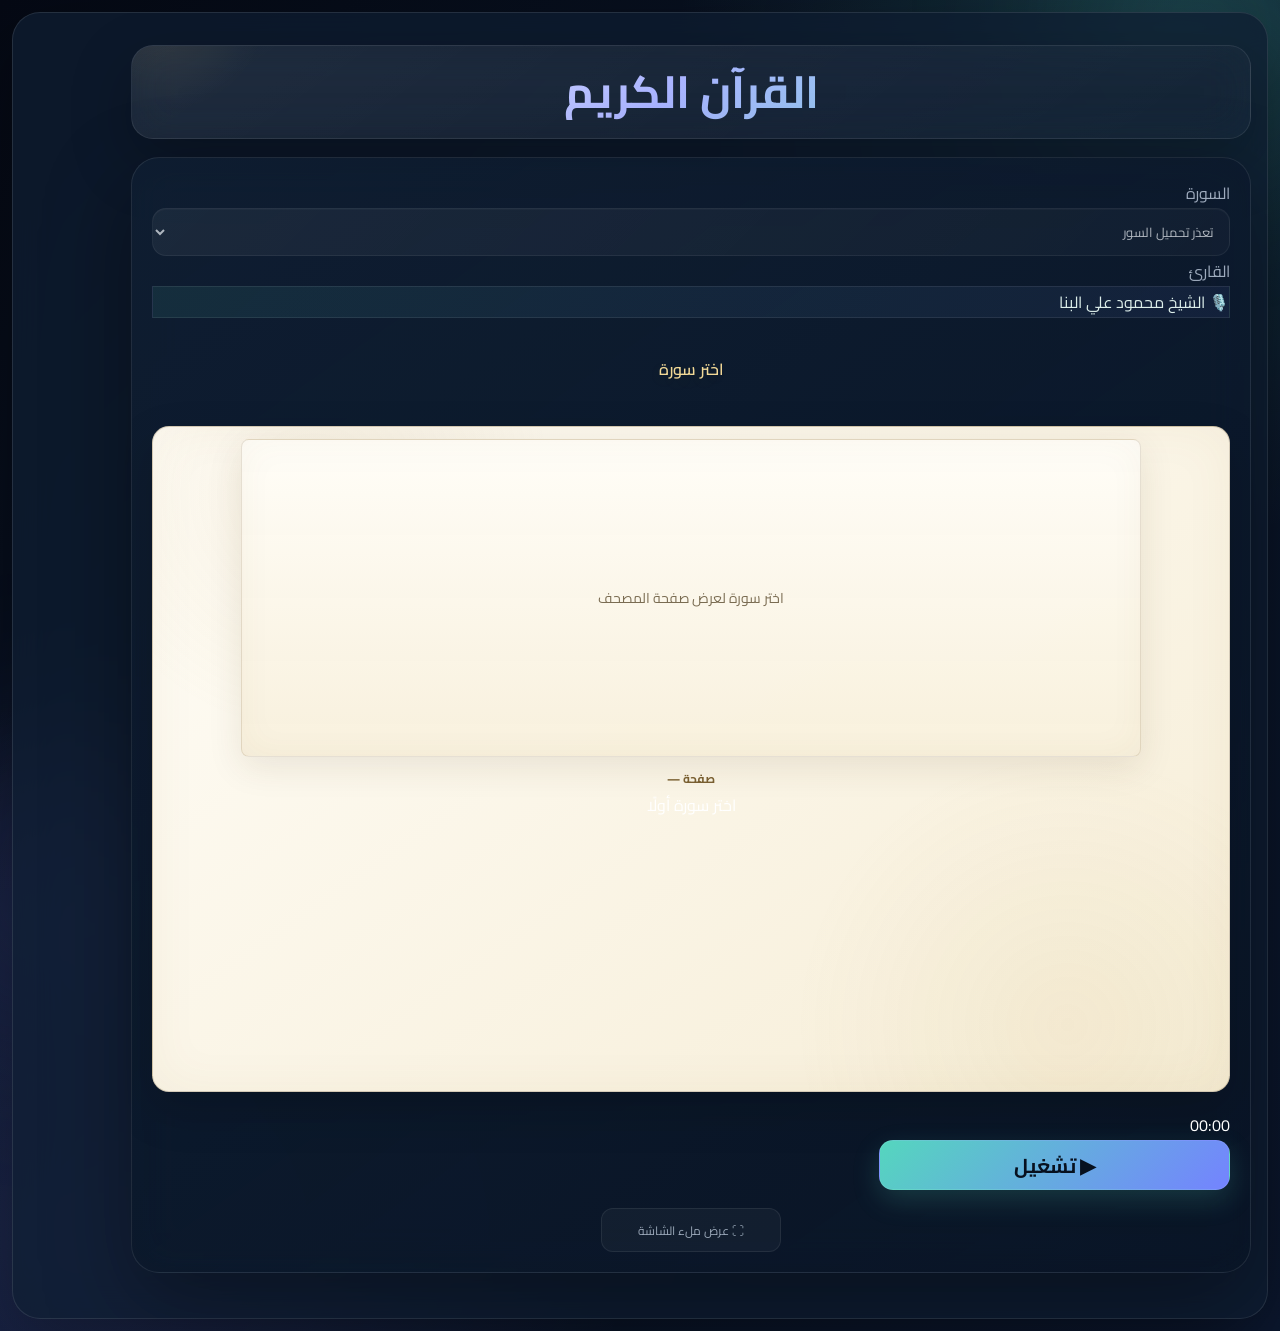
==== bana/index.html @ af64d281 "Add files via upload" ====
<!DOCTYPE html>
<html lang="ar" dir="rtl">

<head>

    <meta charset="UTF-8">

    <meta
        name="viewport"
        content="width=device-width, initial-scale=1.0, maximum-scale=1.0, user-scalable=no"
    >

    <title>القرآن الكريم - محمود علي البنا</title>


    <!-- Google Font -->

    <link
        rel="preconnect"
        href="https://fonts.googleapis.com"
    >

    <link
        rel="preconnect"
        href="https://fonts.gstatic.com"
        crossorigin
    >

    <link
        href="https://fonts.googleapis.com/css2?family=Amiri+Quran&family=Cairo:wght@400;500;600;700;800&family=Noto+Naskh+Arabic:wght@400;500;600;700&display=swap"
        rel="stylesheet"
    >
<link rel="stylesheet" href="style.css">

</head>


<body>


    <main class="app">

        <div class="app-container">


            <!-- =========================================
                 HEADER
            ========================================== -->

            <header class="header">

                <h1>
                    القرآن الكريم
                </h1>


            </header>


            <!-- =========================================
                 MAIN CARD
            ========================================== -->

            <section class="main-card">


                <!-- =====================================
                     SELECTORS
                ====================================== -->

                <div class="selectors">


                    <!-- Surah -->

                    <div class="field">

                        <label for="surahSelect">
                            السورة
                        </label>

                        <div class="select-wrapper">

                            <select
                                id="surahSelect"
                            >

                                <option value="">
                                    جاري تحميل السور...
                                </option>

                            </select>

                        </div>

                    </div>


                    <!-- Reciter (fixed) -->

                    <div class="field">

                        <label>
                            القارئ
                        </label>

                        <div class="reciter-display">

                            <span class="mic">
                                🎙️
                            </span>

                            <span>
                                الشيخ محمود علي البنا
                            </span>

                        </div>

                    </div>

                    </div>


                <!-- =====================================
                     SURAH HEADER
                ====================================== -->

                <div class="surah-header">

                    <div
                        id="surahName"
                        class="surah-name"
                    >
                        اختر سورة
                    </div>


                </div>


                <!-- =====================================
                     AYAH
                ====================================== -->

                <div
                    class="ayah-container"
                    id="ayahContainer"
                >

                    <div
                        id="pageView"
                        class="page-view"
                        aria-live="polite"
                    >
                        <div class="page-loading">اختر سورة لعرض صفحة المصحف</div>
                    </div>

                    <div
                        id="pageNumber"
                        class="page-number"
                    >
                        صفحة —
                    </div>

                    <div
                        id="ayahCounter"
                        class="counter"
                    >
                        اختر سورة أولًا
                    </div>

                </div>


                <!-- =====================================
                     PROGRESS
                ====================================== -->

                <div class="progress-container">

                    <div
                        class="progress-track"
                    >

                        <div
                            id="progressBar"
                            class="progress-bar"
                        ></div>

                    </div>


                    <div
                        id="currentTime"
                        class="time"
                    >
                        00:00
                    </div>

                </div>


                <!-- =====================================
                     CONTROLS
                ====================================== -->

                <div class="controls">


                    <button
                        id="playBtn"
                        class="control-btn play-btn"
                        type="button"
                        aria-label="تشغيل"
                    >

                        <span>
                            ▶
                        </span>

                        <span>
                            تشغيل
                        </span>

                    </button>


                </div>


                <!-- =====================================
                     FULLSCREEN
                ====================================== -->

                <div class="secondary-controls">

                    <button
                        id="fullscreenBtn"
                        class="fullscreen-btn"
                        type="button"
                    >

                        ⛶
                        عرض ملء الشاشة

                    </button>

                </div>


            </section>


            <!-- =========================================
                 AUDIO
            ========================================== -->

            <audio
                id="audio"
                preload="auto"
                playsinline
            ></audio>





        </div>

    </main>


    <!-- APP JS -->

    <script src="quran-core.js"></script>
    <script src="quran-audio.js"></script>
    <script src="app.js"></script>


</body>

</html>
---- bana/style.css ----
* {
    box-sizing: border-box;
}

html {
    min-height: 100%;
    background: #07111f;
}

body {
    margin: 0;
    min-height: 100vh;
    min-height: 100dvh;
    padding: max(12px, env(safe-area-inset-top))
             max(12px, env(safe-area-inset-right))
             max(12px, env(safe-area-inset-bottom))
             max(12px, env(safe-area-inset-left));
    font-family: "Cairo", sans-serif;
    background:
        radial-gradient(circle at 90% 5%, rgba(73,185,166,.22), transparent 30%),
        radial-gradient(circle at 10% 95%, rgba(95,91,220,.22), transparent 32%),
        #07111f;
    color: #fff;
    display: flex;
    justify-content: center;
    align-items: center;
    overflow-x: hidden;
}

button,
select {
    -webkit-tap-highlight-color: transparent;
    touch-action: manipulation;
}

.app {
    width: min(100%, 920px);
    margin: auto;
}

header {
    text-align: center;
    margin: 4px 0 20px;
}

.brand-icon {
    width: 38px;
    height: 38px;
    margin: 0 auto 6px;
    display: grid;
    place-items: center;
    border: 1px solid rgba(255,255,255,.12);
    border-radius: 12px;
    background: rgba(255,255,255,.05);
    color: #e7c77b;
    font-size: 21px;
}

header h1 {
    margin: 0;
    font-size: clamp(25px, 6vw, 45px);
    line-height: 1.25;
    font-weight: 700;
    background: linear-gradient(135deg, #67e8d0, #7d8cff);
    -webkit-background-clip: text;
    -webkit-text-fill-color: transparent;
}

header p {
    margin: 4px 0 0;
    color: #9eabbc;
    font-size: clamp(11px, 2.8vw, 14px);
}

main {
    width: 100%;
    background: rgba(15,30,50,.75);
    border: 1px solid rgba(255,255,255,.1);
    border-radius: clamp(18px, 4vw, 28px);
    padding: clamp(14px, 4vw, 35px);
    backdrop-filter: blur(20px);
    box-shadow: 0 30px 80px rgba(0,0,0,.35);
}

.controls {
    display: grid;
    grid-template-columns: repeat(3, minmax(0, 1fr));
    gap: 12px;
    margin-bottom: 18px;
}

.control {
    min-width: 0;
    display: flex;
    flex-direction: column;
    gap: 6px;
}

.control label {
    font-size: 12px;
    color: #aeb9c8;
}

select {
    width: 100%;
    min-width: 0;
    height: 48px;
    border-radius: 13px;
    border: 1px solid rgba(255,255,255,.1);
    background: rgba(255,255,255,.06);
    color: #fff;
    padding: 0 12px;
    outline: none;
    font-family: "Cairo", sans-serif;
    font-size: 13px;
    cursor: pointer;
}

select:focus {
    border-color: #55d6be;
    box-shadow: 0 0 0 3px rgba(85,214,190,.08);
}

select option {
    background: #102039;
    color: #fff;
}

.ayah-container {
    min-height: clamp(300px, 45vh, 430px);
    border-radius: clamp(18px, 4vw, 24px);
    background:
        radial-gradient(circle at center, rgba(85,214,190,.08), transparent 60%),
        rgba(255,255,255,.035);
    border: 1px solid rgba(255,255,255,.08);
    display: flex;
    flex-direction: column;
    justify-content: center;
    align-items: center;
    text-align: center;
    padding: clamp(22px, 5vw, 40px) clamp(14px, 5vw, 35px);
    overflow: auto;
}

.surah-name {
    color: #65dbc5;
    font-size: clamp(13px, 3vw, 16px);
    font-weight: 600;
    margin-bottom: 12px;
}

.ayah-number {
    flex: 0 0 auto;
    width: 40px;
    height: 40px;
    border-radius: 50%;
    display: grid;
    place-items: center;
    background: linear-gradient(135deg, rgba(85,214,190,.2), rgba(109,124,255,.2));
    border: 1px solid rgba(255,255,255,.12);
    color: #e7c77b;
    font-size: 13px;
    margin-bottom: clamp(18px, 4vw, 25px);
}

.ayah-text {
    width: 100%;
    max-width: 820px;
    font-family: "Amiri", serif;
    font-size: clamp(25px, 5vw, 48px);
    line-height: 2.15;
    overflow-wrap: anywhere;
    animation: ayahAnimation .5s ease;
}

@keyframes ayahAnimation {
    from {
        opacity: 0;
        transform: translateY(15px) scale(.98);
    }
    to {
        opacity: 1;
        transform: translateY(0) scale(1);
    }
}

.player {
    display: grid;
    grid-template-columns: 1fr 1.2fr 1fr;
    gap: 10px;
    margin-top: 18px;
}

button {
    min-width: 0;
    font-family: "Cairo", sans-serif;
    cursor: pointer;
    border: none;
    color: #fff;
    transition: transform .2s ease, background .2s ease, box-shadow .2s ease;
}

.control-btn,
.play-btn {
    min-height: 50px;
    border-radius: 14px;
    font-size: clamp(11px, 2.8vw, 14px);
}

.control-btn {
    padding: 0 12px;
    background: rgba(255,255,255,.07);
    border: 1px solid rgba(255,255,255,.08);
}

.control-btn span {
    font-size: 20px;
    vertical-align: -2px;
}

.play-btn {
    padding: 0 10px;
    background: linear-gradient(135deg, #55d6be, #7180ff);
    color: #07111f;
    font-weight: 700;
    box-shadow: 0 10px 30px rgba(85,214,190,.18);
}

.control-btn:hover,
.play-btn:hover {
    transform: translateY(-2px);
}

.control-btn:active,
.play-btn:active {
    transform: scale(.98);
}

.progress-container {
    margin-top: 18px;
}

.progress-info {
    display: flex;
    justify-content: space-between;
    color: #8997aa;
    font-size: 10px;
    margin-bottom: 7px;
}

.progress {
    width: 100%;
    height: 5px;
    background: rgba(255,255,255,.08);
    border-radius: 10px;
    overflow: hidden;
}

#progressBar {
    width: 0;
    height: 100%;
    background: linear-gradient(90deg, #55d6be, #7180ff);
    transition: width .1s linear;
}

.fullscreen-btn {
    display: block;
    width: min(100%, 180px);
    min-height: 44px;
    margin: 18px auto 0;
    padding: 8px 15px;
    border-radius: 12px;
    background: rgba(255,255,255,.06);
    border: 1px solid rgba(255,255,255,.08);
    color: #b8c4d2;
    font-size: 12px;
}

.fullscreen-btn:hover {
    background: rgba(255,255,255,.12);
    color: #fff;
}

.ayah-container:fullscreen {
    width: 100vw;
    height: 100vh;
    min-height: 100vh;
    border-radius: 0;
    background:
        radial-gradient(circle at center, rgba(85,214,190,.15), transparent 40%),
        #050c16;
}

@media (max-width: 700px) {
    body {
        align-items: flex-start;
        padding-top: max(10px, env(safe-area-inset-top));
    }

    header {
        margin-bottom: 12px;
    }

    main {
        padding: 12px;
    }

    .controls {
        grid-template-columns: 1fr;
        gap: 8px;
        margin-bottom: 12px;
    }

    .control {
        gap: 4px;
    }

    select {
        height: 46px;
    }

    .ayah-container {
        min-height: min(56vh, 390px);
        padding: 22px 12px;
    }

    .ayah-text {
        font-size: clamp(24px, 8vw, 38px);
        line-height: 2;
    }

    .player {
        gap: 7px;
        margin-top: 12px;
    }

    .control-btn,
    .play-btn {
        min-height: 48px;
    }

    .fullscreen-btn {
        margin-top: 12px;
    }
}

@media (max-width: 360px) {
    body {
        padding-left: 8px;
        padding-right: 8px;
    }

    main {
        padding: 10px;
    }

    .ayah-container {
        min-height: 330px;
    }

    .ayah-text {
        font-size: 23px;
        line-height: 1.9;
    }

    .control-btn,
    .play-btn {
        font-size: 10px;
        padding-left: 7px;
        padding-right: 7px;
    }

    .control-btn span {
        font-size: 17px;
    }
}

@media (max-height: 620px) and (orientation: landscape) {
    body {
        align-items: flex-start;
    }

    header {
        margin: 0 0 8px;
    }

    .brand-icon,
    header p {
        display: none;
    }

    header h1 {
        font-size: 24px;
    }

    .ayah-container {
        min-height: 230px;
    }

    .ayah-text {
        font-size: clamp(22px, 5vw, 32px);
        line-height: 1.8;
    }
}

@media (prefers-reduced-motion: reduce) {
    *,
    *::before,
    *::after {
        animation-duration: .01ms !important;
        transition-duration: .01ms !important;
    }
}


/* =========================================================
   MUSHAF PAGE VIEW
   ========================================================= */

.ayah-container {
    display: block;
    padding: clamp(10px, 2vw, 20px);
    overflow: auto;
    background:
        linear-gradient(180deg, #f8f1df, #efe5cc);
    border-color: rgba(111, 84, 39, .22);
    direction: rtl;
}

.page-view {
    width: min(100%, 760px);
    min-height: 100%;
    margin: 0 auto;
    padding: clamp(22px, 4vw, 42px) clamp(18px, 5vw, 48px);
    background:
        linear-gradient(180deg, #fffdf7, #f8f0dc);
    border: 1px solid rgba(105, 78, 37, .18);
    border-radius: 8px;
    box-shadow:
        0 8px 30px rgba(71, 49, 20, .12),
        inset 0 0 35px rgba(126, 94, 43, .06);
    color: #201b13;
    text-align: right;
}

.page-ayah {
    position: relative;
    display: block;
    padding: 8px 10px;
    margin: 3px 0;
    border-radius: 9px;
    transition:
        background .25s ease,
        box-shadow .25s ease,
        transform .25s ease;
    cursor: default;
}

.page-ayah-text {
    font-family: "Amiri", "Traditional Arabic", serif;
    font-size: clamp(21px, 3.1vw, 32px);
    line-height: 2.25;
    font-weight: 600;
}

.page-ayah-marker {
    display: inline-grid;
    place-items: center;
    width: 28px;
    height: 28px;
    margin-inline-start: 7px;
    border: 1px solid rgba(106, 82, 39, .38);
    border-radius: 50%;
    color: #765b2c;
    font-family: "Amiri", serif;
    font-size: 13px;
    vertical-align: middle;
    background: rgba(255,255,255,.45);
}

.page-ayah.is-current {
    background:
        linear-gradient(
            90deg,
            rgba(244, 205, 83, .30),
            rgba(244, 205, 83, .52),
            rgba(244, 205, 83, .26)
        );
    box-shadow:
        0 0 0 2px rgba(199, 157, 45, .28),
        0 7px 20px rgba(130, 94, 23, .12);
    transform: scale(1.01);
}

.page-ayah.is-current .page-ayah-marker {
    background: #c99f38;
    color: #fff;
    border-color: #b88a24;
    box-shadow: 0 2px 8px rgba(116, 83, 16, .22);
}

.page-number {
    margin-top: 10px;
    color: #795f31;
    font-size: 12px;
    font-weight: 700;
    text-align: center;
}

.page-loading {
    min-height: 260px;
    display: grid;
    place-items: center;
    color: #7a6c52;
    font-size: 14px;
    text-align: center;
}

@media (max-width: 700px) {
    .ayah-container {
        min-height: min(68vh, 620px);
        padding: 7px;
    }

    .page-view {
        padding: 18px 12px;
    }

    .page-ayah {
        padding: 6px 7px;
    }

    .page-ayah-text {
        font-size: clamp(20px, 6vw, 29px);
        line-height: 2.15;
    }

    .page-ayah-marker {
        width: 24px;
        height: 24px;
        font-size: 11px;
    }
}

@media (max-height: 620px) and (orientation: landscape) {
    .ayah-container {
        min-height: 300px;
    }

    .page-ayah-text {
        font-size: clamp(18px, 4vw, 26px);
        line-height: 1.9;
    }
}

.ayah-container:fullscreen {
    padding: 18px;
    background: #efe5cc;
}

.ayah-container:fullscreen .page-view {
    max-width: 900px;
    min-height: calc(100vh - 36px);
}

.ayah-container:fullscreen .page-ayah-text {
    font-size: clamp(26px, 3.8vw, 43px);
}
.mushaf-ayah.current-reading {
    background: rgba(255, 215, 100, 0.45);
    border-radius: 8px;
    padding: 4px 8px;
    box-shadow: 0 0 12px rgba(255, 215, 100, 0.25);
    transition: all 0.25s ease;
}
/* =========================================================
   SURAH HEADER
   ========================================================= */

.surah-header {
    width: 100%;
    text-align: center;
    margin: 24px 0 18px;
    padding: 12px 10px;
}


/* =========================================================
   SURAH NAME
   ========================================================= */

.surah-title {
    font-family:
        "Amiri",
        "Scheherazade New",
        serif;

    font-size: 28px;
    font-weight: bold;

    margin-bottom: 12px;
}


/* =========================================================
   BASMALA
   ========================================================= */

.basmala {
    font-family:
        "Amiri",
        "Scheherazade New",
        serif;

    font-size: 25px;

    line-height: 2;

    text-align: center;

    white-space: nowrap;

    margin-bottom: 10px;
}


/* =========================================================
   SURAH SEPARATOR
   ========================================================= */

.surah-separator {
    width: 100%;

    display: flex;

    flex-direction: column;

    align-items: center;

    justify-content: center;

    margin: 30px 0;
}


.surah-separator-line {
    width: 70%;

    height: 1px;

    background: currentColor;

    opacity: 0.18;
}


.surah-separator-space {
    height: 18px;
}


/* =========================================================
   AYAH
   ========================================================= */

.mushaf-ayah {

    display: inline;

    font-family:
        "Amiri",
        "Scheherazade New",
        serif;

    font-size: 28px;

    line-height: 2.4;

    border-radius: 8px;

    padding: 3px 2px;

    transition:
        background-color 0.25s ease,
        box-shadow 0.25s ease;

}


/* =========================================================
   AYAH NUMBER
   ========================================================= */

.ayah-marker {

    display: inline;

    white-space: nowrap;

    font-family:
        "Amiri",
        "Scheherazade New",
        serif;

    font-size: 0.9em;

    margin: 0 2px;

}


/* =========================================================
   CURRENTLY READING AYAH
   ========================================================= */

.mushaf-ayah.current-reading {

    background:
        rgba(255, 210, 70, 0.42);

    border-radius: 9px;

    padding:
        4px 7px;

    box-shadow:
        0 0 0 2px
        rgba(255, 210, 70, 0.15),

        0 3px 12px
        rgba(255, 210, 70, 0.12);

}


/* =========================================================
   MUSHAF PAGE
   ========================================================= */

.mushaf-page {

    direction: rtl;

    text-align: justify;

    font-family:
        "Amiri",
        "Scheherazade New",
        serif;

    font-size: 28px;

    line-height: 2.4;

    padding:
        30px 35px;

}


/* =========================================================
   AYAH AREA
   ========================================================= */

.mushaf-ayahs {

    direction: rtl;

    text-align: justify;

}


/* =========================================================
   PAGE HEADER
   ========================================================= */

.mushaf-page-header {

    text-align: center;

    font-family:
        "Amiri",
        serif;

    font-size: 18px;

    opacity: 0.65;

    margin-bottom: 25px;

}


/* =========================================================
   PREMIUM 3D VISUAL LAYER — FINAL OVERRIDES
   ========================================================= */

:root {
    --q-bg-1: #050914;
    --q-bg-2: #091426;
    --q-bg-3: #0c1830;
    --q-cyan: #55d6be;
    --q-violet: #7b83ff;
    --q-gold: #e7c77b;
    --q-paper: #fffdf5;
    --q-paper-2: #f7eed7;
    --q-ink: #241e14;
}

html {
    background: var(--q-bg-1) !important;
    scroll-behavior: smooth;
}

body {
    position: relative;
    isolation: isolate;
    background:
        radial-gradient(circle at 90% 5%, rgba(85,214,190,.16), transparent 28%),
        radial-gradient(circle at 8% 92%, rgba(123,131,255,.18), transparent 31%),
        radial-gradient(circle at 50% 42%, rgba(91,106,170,.08), transparent 35%),
        linear-gradient(135deg, var(--q-bg-1), var(--q-bg-2) 48%, var(--q-bg-3)) !important;
}

body::before,
body::after {
    content: "";
    position: fixed;
    z-index: -2;
    pointer-events: none;
    border-radius: 50%;
    filter: blur(70px);
}

body::before {
    width: 420px;
    height: 420px;
    top: -180px;
    right: -130px;
    background: radial-gradient(circle, rgba(85,214,190,.18), transparent 68%);
    animation: qOrbOne 12s ease-in-out infinite alternate;
}

body::after {
    width: 480px;
    height: 480px;
    bottom: -220px;
    left: -170px;
    background: radial-gradient(circle, rgba(123,131,255,.18), transparent 68%);
    animation: qOrbTwo 15s ease-in-out infinite alternate;
}

@keyframes qOrbOne {
    from { transform: translate3d(0,0,0) scale(1); }
    to { transform: translate3d(-45px,55px,0) scale(1.1); }
}

@keyframes qOrbTwo {
    from { transform: translate3d(0,0,0) scale(1); }
    to { transform: translate3d(60px,-40px,0) scale(1.12); }
}

.app {
    width: 100% !important;
    padding: 28px 16px 45px !important;
}

.app-container {
    width: min(1120px, 100%) !important;
}

.header {
    position: relative;
    padding: 18px 22px !important;
    margin-bottom: 18px !important;
    border: 1px solid rgba(255,255,255,.09);
    border-radius: 22px;
    background: linear-gradient(145deg, rgba(255,255,255,.075), rgba(255,255,255,.025));
    backdrop-filter: blur(22px);
    -webkit-backdrop-filter: blur(22px);
    box-shadow: 0 22px 60px rgba(0,0,0,.25);
    overflow: hidden;
}

.header::after {
    content: "";
    position: absolute;
    width: 220px;
    height: 220px;
    top: -150px;
    left: -80px;
    border-radius: 50%;
    background: radial-gradient(circle, rgba(231,199,123,.12), transparent 68%);
    pointer-events: none;
}

.header-icon {
    width: 58px !important;
    height: 58px !important;
    margin: 0 auto 9px !important;
    border: 1px solid rgba(231,199,123,.22);
    border-radius: 17px !important;
    background: linear-gradient(145deg, rgba(231,199,123,.18), rgba(123,131,255,.10)) !important;
    color: var(--q-gold) !important;
    box-shadow: inset 0 1px 0 rgba(255,255,255,.12), 0 12px 30px rgba(0,0,0,.24) !important;
    animation: qIconFloat 4s ease-in-out infinite;
}

@keyframes qIconFloat {
    50% { transform: translateY(-3px); }
}

.header h1 {
    background: linear-gradient(135deg, #fff, #a9b3ff 48%, #69e1ca) !important;
    -webkit-background-clip: text !important;
    background-clip: text !important;
    -webkit-text-fill-color: transparent !important;
}

.header p {
    color: #94a3b8 !important;
}

.main-card {
    position: relative;
    padding: 20px !important;
    border: 1px solid rgba(255,255,255,.09) !important;
    border-radius: 28px !important;
    background: linear-gradient(145deg, rgba(15,30,50,.84), rgba(8,19,35,.72)) !important;
    box-shadow: 0 30px 85px rgba(0,0,0,.36) !important;
    backdrop-filter: blur(22px);
    -webkit-backdrop-filter: blur(22px);
}

.selectors {
    gap: 13px !important;
}

.field label {
    color: #9eabbd !important;
}

.select-wrapper::after {
    color: var(--q-cyan) !important;
}

select {
    border: 1px solid rgba(255,255,255,.09) !important;
    border-radius: 14px !important;
    background: linear-gradient(135deg, rgba(255,255,255,.075), rgba(255,255,255,.035)) !important;
    color: #f2f6fb !important;
    box-shadow: inset 0 1px 0 rgba(255,255,255,.04);
}

select:hover {
    border-color: rgba(85,214,190,.28) !important;
    transform: translateY(-1px);
}

select:focus {
    border-color: rgba(85,214,190,.65) !important;
    box-shadow: 0 0 0 4px rgba(85,214,190,.08), 0 12px 30px rgba(0,0,0,.16) !important;
}

.reciter-display {
    border: 1px solid rgba(255,255,255,.08) !important;
    background: linear-gradient(135deg, rgba(85,214,190,.09), rgba(123,131,255,.07)) !important;
    color: #dceeea !important;
}

.surah-name {
    color: #f2d997 !important;
    text-shadow: 0 4px 20px rgba(231,199,123,.12);
}

.ayah-container {
    min-height: min(74vh, 820px) !important;
    max-height: calc(100vh - 245px) !important;
    padding: 12px !important;
    border: 1px solid rgba(105,78,37,.27) !important;
    border-radius: 17px !important;
    background:
        radial-gradient(circle at 15% 10%, rgba(194,160,85,.10), transparent 22%),
        radial-gradient(circle at 85% 90%, rgba(194,160,85,.08), transparent 25%),
        linear-gradient(145deg, #fffdf7, #f6edd6) !important;
    box-shadow: inset 0 0 50px rgba(126,94,43,.055), 0 18px 45px rgba(0,0,0,.20) !important;
}

.page-view {
    width: min(100%, 900px) !important;
    padding: 28px clamp(18px,5vw,55px) !important;
    border: 1px solid rgba(105,78,37,.17) !important;
    border-radius: 8px !important;
    background: linear-gradient(180deg, rgba(255,253,247,.98), rgba(248,240,220,.96)) !important;
    box-shadow: 0 10px 35px rgba(71,49,20,.10), inset 0 0 35px rgba(126,94,43,.045) !important;
}

.mushaf-page {
    padding: 5px 0 20px !important;
    color: #241e14 !important;
}

.mushaf-page-header {
    color: #806c43 !important;
}

.surah-title {
    border: 1px solid rgba(173,137,64,.48) !important;
    color: #725725 !important;
    background: linear-gradient(135deg, rgba(255,255,255,.72), rgba(228,211,166,.28)) !important;
    box-shadow: inset 0 1px 0 #fff, 0 5px 16px rgba(90,70,20,.08) !important;
}

.basmala {
    color: #5d481e !important;
}

.surah-separator-line {
    background: linear-gradient(90deg, transparent, #ad945c, transparent) !important;
}

.surah-separator-space {
    border-color: #ad945c !important;
    background: #f7eed7 !important;
    box-shadow: 0 0 0 3px #f7eed7 !important;
}

.mushaf-ayah {
    padding: 3px 5px !important;
    border-radius: 9px !important;
    cursor: pointer !important;
    -webkit-box-decoration-break: clone;
    box-decoration-break: clone;
    transition: background .28s ease, box-shadow .28s ease, color .28s ease, transform .2s ease;
}

.mushaf-ayah:hover {
    background: rgba(192,160,85,.10) !important;
}

.ayah-marker {
    width: 34px !important;
    height: 34px !important;
    display: inline-flex !important;
    align-items: center;
    justify-content: center;
    margin: 0 5px !important;
    vertical-align: middle;
    border: 1px solid rgba(169,134,58,.60) !important;
    border-radius: 50% !important;
    color: #7d6028 !important;
    background: radial-gradient(circle at 30% 25%, #fffef9, #ead9a9) !important;
    box-shadow: inset 0 1px 2px rgba(255,255,255,.9), 0 2px 6px rgba(80,60,20,.13) !important;
}

.mushaf-ayah:hover .ayah-marker {
    transform: scale(1.05);
}

.mushaf-ayah.current-reading {
    color: #33270f !important;
    background: linear-gradient(135deg, rgba(255,221,100,.40), rgba(255,241,171,.70)) !important;
    box-shadow: 0 0 0 2px rgba(191,149,41,.20), 0 8px 25px rgba(145,108,25,.12) !important;
    animation: qReadingPulse 2.2s ease-in-out infinite !important;
}

.mushaf-ayah.current-reading .ayah-marker {
    color: #fff !important;
    border-color: #b58a2e !important;
    background: linear-gradient(135deg, #a87b22, #d9b34e) !important;
    box-shadow: 0 4px 12px rgba(165,120,27,.30) !important;
    transform: scale(1.08);
}

@keyframes qReadingPulse {
    0%,100% { box-shadow: 0 0 0 2px rgba(191,149,41,.18), 0 8px 25px rgba(145,108,25,.10); }
    50% { box-shadow: 0 0 0 4px rgba(191,149,41,.08), 0 10px 30px rgba(145,108,25,.17); }
}

.player-card {
    margin-top: 15px;
    padding: 17px 20px;
    border: 1px solid rgba(255,255,255,.09);
    border-radius: 22px;
    background: linear-gradient(145deg, rgba(14,29,50,.90), rgba(8,19,35,.76));
    box-shadow: 0 20px 55px rgba(0,0,0,.28);
    backdrop-filter: blur(22px);
    -webkit-backdrop-filter: blur(22px);
}

.progress-track {
    background: rgba(255,255,255,.075) !important;
    box-shadow: inset 0 2px 4px rgba(0,0,0,.22);
}

#progressBar,
.progress-bar {
    background: linear-gradient(90deg, var(--q-violet), var(--q-cyan)) !important;
    box-shadow: 0 0 18px rgba(85,214,190,.30);
}

.control-btn {
    border: 1px solid rgba(255,255,255,.08) !important;
    border-radius: 14px !important;
    transition: transform .25s cubic-bezier(.2,.8,.2,1), box-shadow .25s ease, background .25s ease !important;
}

.control-btn:hover {
    transform: translateY(-2px) !important;
    box-shadow: 0 12px 25px rgba(0,0,0,.20) !important;
}

.play-btn {
    background: linear-gradient(135deg, var(--q-cyan), #7483ff) !important;
    color: #07111f !important;
    box-shadow: 0 10px 28px rgba(85,214,190,.18) !important;
}

.play-btn:hover {
    box-shadow: 0 15px 35px rgba(85,214,190,.25) !important;
}

.fullscreen-btn {
    border: 1px solid rgba(255,255,255,.075) !important;
    border-radius: 12px !important;
    background: rgba(255,255,255,.035) !important;
    color: #9ba8b9 !important;
}

.fullscreen-btn:hover {
    background: rgba(85,214,190,.07) !important;
    color: #eef4fb !important;
    border-color: rgba(85,214,190,.20) !important;
}

.footer {
    color: #6e7b8e !important;
}

.ayah-container:fullscreen {
    width: 100vw !important;
    height: 100vh !important;
    min-height: 100vh !important;
    max-height: none !important;
    padding: clamp(10px,3vw,35px) !important;
    border-radius: 0 !important;
    background: radial-gradient(circle at center, rgba(194,160,85,.10), transparent 45%), #eee4cb !important;
}

.ayah-container:fullscreen .page-view {
    width: min(1100px,100%) !important;
    min-height: calc(100vh - 70px) !important;
}

@media (max-width: 620px) {
    .app { padding: 10px 7px 25px !important; }
    .header { padding: 14px !important; border-radius: 18px; }
    .header-icon { width: 46px !important; height: 46px !important; }
    .main-card { padding: 12px !important; border-radius: 19px !important; }
    .ayah-container { min-height: 68vh !important; max-height: 72vh !important; padding: 6px !important; }
    .page-view { padding: 18px 10px !important; }
    .mushaf-ayahs { font-size: clamp(20px,6.2vw,27px) !important; line-height: 2.25 !important; }
    .ayah-marker { width: 29px !important; height: 29px !important; margin: 0 3px !important; font-size: 15px !important; }
    .player-card { padding: 12px !important; border-radius: 18px; }
    .control-btn { min-height: 45px !important; padding: 6px 7px !important; font-size: 9px !important; }
}

@media (prefers-reduced-motion: reduce) {
    body::before, body::after, .header-icon, .mushaf-ayah.current-reading { animation: none !important; }
}


/* =========================================================
   QURAN ARABIC FONT FIX
   ========================================================= */

.mushaf-page,
.mushaf-ayah,
.ayah-marker,
.surah-title,
.basmala,
.mushaf-page-header {
    font-family: "Amiri Quran", "Noto Naskh Arabic", "Amiri", "Traditional Arabic", serif !important;
    font-synthesis: none;
    text-rendering: optimizeLegibility;
    -webkit-font-smoothing: antialiased;
}

.mushaf-ayah {
    unicode-bidi: plaintext;
    word-spacing: 0.02em;
}

.basmala {
    white-space: normal;
    overflow-wrap: normal;
}
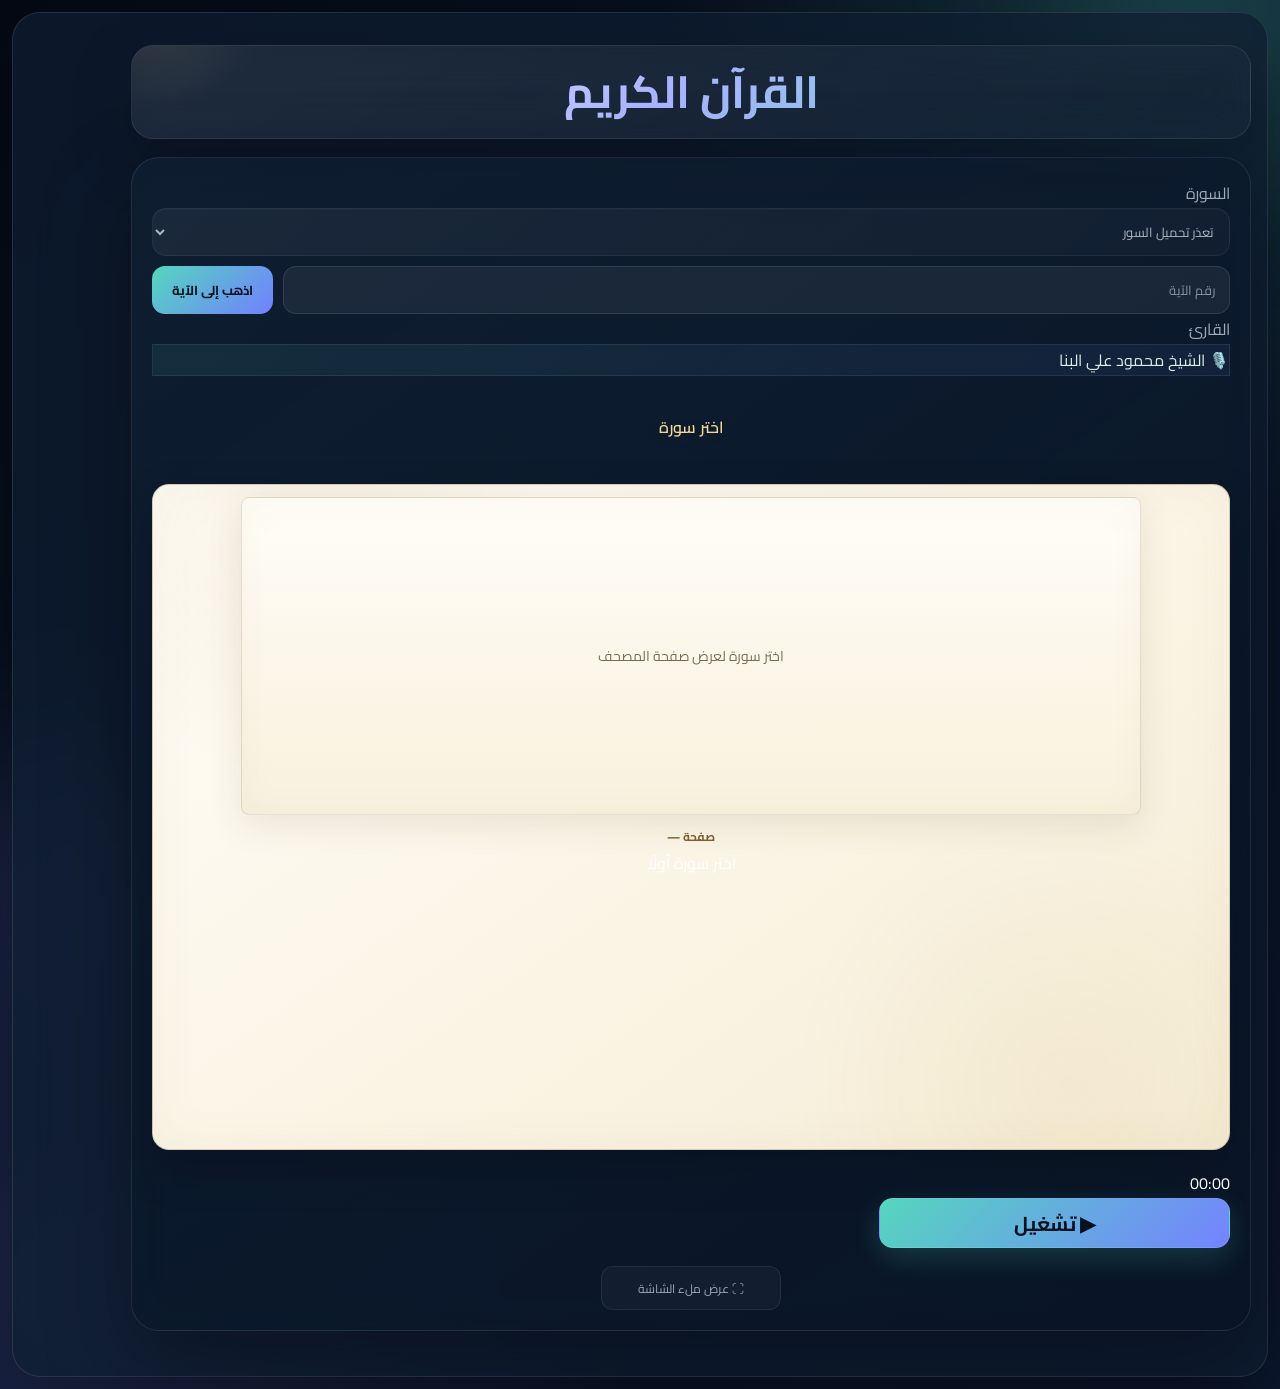
==== commit 4c67e06a: "Add files via upload" ====
--- a/bana/index.html
+++ b/bana/index.html
@@ -30,7 +30,8 @@
         href="https://fonts.googleapis.com/css2?family=Amiri+Quran&family=Cairo:wght@400;500;600;700;800&family=Noto+Naskh+Arabic:wght@400;500;600;700&display=swap"
         rel="stylesheet"
     >
-<link rel="stylesheet" href="style.css">
+
+    <link rel="stylesheet" href="style.css">
 
 </head>
 
@@ -96,6 +97,41 @@
                     </div>
 
 
+                    <!-- =====================================
+                         GO TO AYAH
+                    ====================================== -->
+
+                    <div class="go-to-ayah">
+
+                        <label
+                            for="ayahInput"
+                            class="visually-hidden"
+                        >
+                            رقم الآية
+                        </label>
+
+                        <input
+                            type="number"
+                            id="ayahInput"
+                            min="1"
+                            placeholder="رقم الآية"
+                            inputmode="numeric"
+                            autocomplete="off"
+                            enterkeyhint="go"
+                            aria-label="رقم الآية"
+                        >
+
+                        <button
+                            type="button"
+                            id="goToAyahBtn"
+                            aria-label="اذهب إلى الآية"
+                        >
+                            اذهب إلى الآية
+                        </button>
+
+                    </div>
+
+
                     <!-- Reciter (fixed) -->
 
                     <div class="field">
@@ -118,7 +154,7 @@
 
                     </div>
 
-                    </div>
+                </div>
 
 
                 <!-- =====================================
@@ -262,9 +298,6 @@
             ></audio>
 
 
-
-
-
         </div>
 
     </main>
--- a/bana/style.css
+++ b/bana/style.css
@@ -1196,3 +1196,93 @@
     white-space: normal;
     overflow-wrap: normal;
 }
+
+/* =========================================================
+   GO TO AYAH
+   ========================================================= */
+
+.go-to-ayah {
+    display: grid;
+    grid-template-columns: 1fr auto;
+    gap: 10px;
+    margin-top: 10px;
+    width: 100%;
+}
+
+.go-to-ayah input {
+    height: 48px;
+    border-radius: 13px;
+    border: 1px solid rgba(255,255,255,.1);
+    background: rgba(255,255,255,.06);
+    color: #fff;
+    padding: 0 14px;
+    font-family: "Cairo", sans-serif;
+    font-size: 14px;
+    outline: none;
+    transition: border-color .2s ease, box-shadow .2s ease;
+
+    -moz-appearance: textfield;
+    appearance: textfield;
+}
+
+.go-to-ayah input::-webkit-outer-spin-button,
+.go-to-ayah input::-webkit-inner-spin-button {
+    -webkit-appearance: none;
+    margin: 0;
+}
+
+.go-to-ayah input::placeholder {
+    color: #8595a8;
+    font-size: 13px;
+}
+
+.go-to-ayah input:focus {
+    border-color: #55d6be;
+    box-shadow: 0 0 0 3px rgba(85,214,190,.14);
+}
+
+.go-to-ayah button {
+    height: 48px;
+    padding: 0 20px;
+    border-radius: 13px;
+    border: none;
+    background: linear-gradient(135deg, #55d6be, #7180ff);
+    color: #07111f;
+    font-family: "Cairo", sans-serif;
+    font-size: 13px;
+    font-weight: 700;
+    cursor: pointer;
+    white-space: nowrap;
+    transition: transform .2s ease, box-shadow .2s ease;
+}
+
+.go-to-ayah button:hover {
+    transform: translateY(-2px);
+    box-shadow: 0 10px 25px rgba(85,214,190,.25);
+}
+
+.go-to-ayah button:active {
+    transform: scale(.98);
+}
+
+@media (max-width: 480px) {
+    .go-to-ayah {
+        grid-template-columns: 1fr;
+        gap: 8px;
+    }
+
+    .go-to-ayah button {
+        width: 100%;
+    }
+}
+.visually-hidden {
+    position: absolute;
+    width: 1px;
+    height: 1px;
+    padding: 0;
+    margin: -1px;
+    overflow: hidden;
+    clip: rect(0,0,0,0);
+    white-space: nowrap;
+    border: 0;
+}
